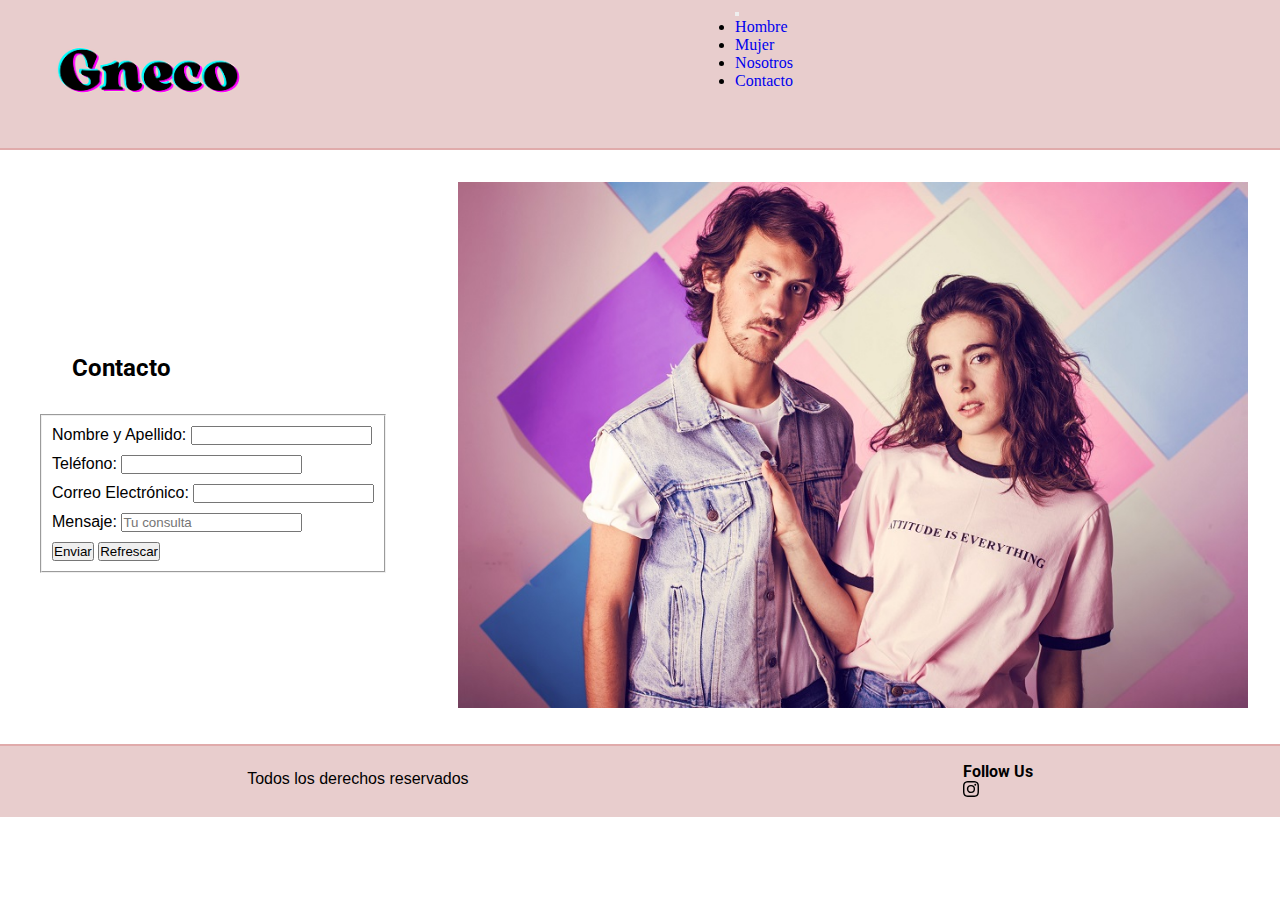
==== pages/contacto.html @ 01b163ef "Initial commit" ====
<!DOCTYPE html>
<html lang="en">
<head>
    <meta charset="UTF-8">
    <meta http-equiv="X-UA-Compatible" content="IE=edge">
    <meta name="viewport" content="width=device-width, initial-scale=1.0">
    <meta name="keywords" content="moda shop oferta compra shoping ropa hombre mujer aestethic fashion">
    <meta name="description" content="Pagina con formulario de contacto para comunicarse con la marca GNECO">
    <link rel="preconnect" href="https://fonts.googleapis.com">
    <link rel="preconnect" href="https://fonts.gstatic.com" crossorigin>
    <link href="https://fonts.googleapis.com/css2?family=Francois+One&display=swap" rel="stylesheet">
    <link rel="preconnect" href="https://fonts.googleapis.com">
    <link rel="preconnect" href="https://fonts.gstatic.com" crossorigin>
    <link href="https://fonts.googleapis.com/css2?family=Roboto:wght@100&display=swap" rel="stylesheet">
    <link rel="preconnect" href="https://fonts.googleapis.com">
    <link rel="preconnect" href="https://fonts.gstatic.com" crossorigin>
    <link href="https://fonts.googleapis.com/css2?family=Prompt:wght@100&display=swap" rel="stylesheet">
    <link rel="preconnect" href="https://fonts.googleapis.com">
    <link rel="preconnect" href="https://fonts.gstatic.com" crossorigin>
    <link href="https://fonts.googleapis.com/css2?family=Righteous&display=swap" rel="stylesheet">
    <!--Link de BS-->
    <link href="https://cdn.jsdelivr.net/npm/bootstrap@5.2.0-beta1/dist/css/bootstrap.min.css" rel="stylesheet" integrity="sha384-0evHe/X+R7YkIZDRvuzKMRqM+OrBnVFBL6DOitfPri4tjfHxaWutUpFmBp4vmVor" crossorigin="anonymous">
    <!--Link CSS-->
    <link rel="stylesheet" href="../CSS/main.css">
    <title>GNECO-Contacto</title>
</head>
<body>
    <header>
        <h1 class="titulo">
          <a href="../index.html"><img src="../img/index/GNECO.png" alt="Logo Gneco" width="100%"></a>
        </h1>
        <nav class="navbar navbar-expand-lg">
            <div class="container-fluid">
              <button class="navbar-toggler" type="button" data-bs-toggle="collapse" data-bs-target="#navbarSupportedContent" aria-controls="navbarSupportedContent" aria-expanded="false" aria-label="Toggle navigation">
                <span class="navbar-toggler-icon"></span>
              </button>
              <div class="collapse navbar-collapse" id="navbarSupportedContent">
                <ul class="navbar-nav me-auto mb-2 mb-lg-0">
                  <li class="nav-item">
                    <a class="nav-link active" aria-current="page" href="hombre.html">Hombre</a>
                  </li>
                  <li class="nav-item">
                    <a class="nav-link active" aria-current="page" href="mujer.html">Mujer</a>
                  </li>
                  <li class="nav-item">
                    <a class="nav-link active" aria-current="page" href="lookbook.html">Nosotros</a>
                  </li>
                  <li class="nav-item">
                    <a class="nav-link active" aria-current="page" href="contacto.html">Contacto</a>
                  </li>
                </ul>
              </div>
            </div>
          </nav>
    </header>
    <main>
        <div class="contacto">
            <form class="main-contacto">
                <h2>Contacto</h2>
                <fieldset>
                    <div class="formMargin">
                        <label for="Nombre">Nombre y Apellido:</label>
                        <input type="text" name="Nombre">
                    </div>
                    <div class="formMargin">
                        <label for="Telefono">Teléfono:</label>
                        <input type="text" name="Telefono">
                    </div>
                    <div class="formMargin">
                        <label for="mail">Correo Electrónico:</label>
                        <input type="email" name="mail">
                    </div>
                    <div class="formMargin">
                        <label for="mensaje">Mensaje:</label>
                        <input type="text" name="mensaje" placeholder="Tu consulta">
                    </div>
                    <div class="formMargin">
                        <input type="submit" value="Enviar">
                        <input type="reset" value="Refrescar">
                    </div>
                </fieldset>
            </form>
            <div class="fot-form">
                <img src="../img/lookbook/carrusel/5.jpg" alt="" width="100%">
            </div>
        </div>
    </main>
    <footer>
        <p class="textoFooter">Todos los derechos reservados</p> 
        <div>
            <p class="textoFollow">
                Follow Us
            </p>
            <div class="ig-footer">
                <a href="https://www.instagram.com/gneco_" target="_blank"><svg xmlns="http://www.w3.org/2000/svg" width="16" height="16" class="bi bi-instagram" viewBox="0 0 16 16">
                    <path d="M8 0C5.829 0 5.556.01 4.703.048 3.85.088 3.269.222 2.76.42a3.917 3.917 0 0 0-1.417.923A3.927 3.927 0 0 0 .42 2.76C.222 3.268.087 3.85.048 4.7.01 5.555 0 5.827 0 8.001c0 2.172.01 2.444.048 3.297.04.852.174 1.433.372 1.942.205.526.478.972.923 1.417.444.445.89.719 1.416.923.51.198 1.09.333 1.942.372C5.555 15.99 5.827 16 8 16s2.444-.01 3.298-.048c.851-.04 1.434-.174 1.943-.372a3.916 3.916 0 0 0 1.416-.923c.445-.445.718-.891.923-1.417.197-.509.332-1.09.372-1.942C15.99 10.445 16 10.173 16 8s-.01-2.445-.048-3.299c-.04-.851-.175-1.433-.372-1.941a3.926 3.926 0 0 0-.923-1.417A3.911 3.911 0 0 0 13.24.42c-.51-.198-1.092-.333-1.943-.372C10.443.01 10.172 0 7.998 0h.003zm-.717 1.442h.718c2.136 0 2.389.007 3.232.046.78.035 1.204.166 1.486.275.373.145.64.319.92.599.28.28.453.546.598.92.11.281.24.705.275 1.485.039.843.047 1.096.047 3.231s-.008 2.389-.047 3.232c-.035.78-.166 1.203-.275 1.485a2.47 2.47 0 0 1-.599.919c-.28.28-.546.453-.92.598-.28.11-.704.24-1.485.276-.843.038-1.096.047-3.232.047s-2.39-.009-3.233-.047c-.78-.036-1.203-.166-1.485-.276a2.478 2.478 0 0 1-.92-.598 2.48 2.48 0 0 1-.6-.92c-.109-.281-.24-.705-.275-1.485-.038-.843-.046-1.096-.046-3.233 0-2.136.008-2.388.046-3.231.036-.78.166-1.204.276-1.486.145-.373.319-.64.599-.92.28-.28.546-.453.92-.598.282-.11.705-.24 1.485-.276.738-.034 1.024-.044 2.515-.045v.002zm4.988 1.328a.96.96 0 1 0 0 1.92.96.96 0 0 0 0-1.92zm-4.27 1.122a4.109 4.109 0 1 0 0 8.217 4.109 4.109 0 0 0 0-8.217zm0 1.441a2.667 2.667 0 1 1 0 5.334 2.667 2.667 0 0 1 0-5.334z"/>
                  </svg></a>
            </div>
            
        </div>
    </footer>



    <!--Link de JS-->
    <script src="https://cdn.jsdelivr.net/npm/bootstrap@5.2.0-beta1/dist/js/bootstrap.bundle.min.js" integrity="sha384-pprn3073KE6tl6bjs2QrFaJGz5/SUsLqktiwsUTF55Jfv3qYSDhgCecCxMW52nD2" crossorigin="anonymous"></script>    
</body>
</html>
---- CSS/main.css ----
* {
  margin: 0;
  padding: 0;
  box-sizing: border-box;
}
/*Estilos de header*/
header {
  background-color: #e8cdcd;
  border-bottom: 2px solid rgb(224, 171, 171);
  height: 150px;
  display: grid;
  grid-template-areas: "tittle nav";
}
header h1 {
  grid-area: tittle;
  margin-top: 2rem;
  margin-left: 3rem;
  max-width: 200px;
  max-height: 200px;
}
header nav {
  grid-area: nav;
}

a {
  text-decoration: none;
  background-image: linear-gradient(currentColor, currentColor);
  background-position: 0% 100%;
  background-repeat: no-repeat;
  background-size: 0% 2px;
  transition: background-size 0.3s;
}

a:hover, a:focus {
  background-size: 100% 2px;
}
/*Estilos de main*/
.main-index {
  display: grid;
  grid-template-areas: "img-indexp img-indexp" "img-indexh img-indexm";
  justify-content: center;
  justify-items: center;
}

.img-indexp {
  grid-area: img-indexp;
  margin: 1rem;
}

.img-indexh {
  grid-area: img-indexh;
  margin: 1rem;
  padding: 1rem;
}

.img-indexh:hover {
  filter: grayscale(80%);
}

.img-indexm {
  grid-area: img-indexm;
  margin: 1rem;
  padding: 1rem;
}

.img-indexm:hover {
  filter: grayscale(80%);
}

section h3 {
  font-family: "Roboto", sans-serif;
  font-weight: bolder;
  font-size: 1rem;
  text-align: center;
  margin-top: 2rem;
}
section form {
  font-family: "Roboto", sans-serif;
  font-weight: bolder;
  display: flex;
  justify-content: center;
  margin: 1rem;
  margin-bottom: 2rem;
}

.lookbook {
  display: grid;
  grid-template-areas: "texto1 fot-look1" "fot-look2 texto2";
  margin: 5rem;
}

.texto1 {
  grid-area: texto1;
  font-family: Arial, Helvetica, sans-serif;
  margin-top: 2rem;
  margin: 0.5rem;
}

.texto2 {
  grid-area: texto2;
  font-family: Arial, Helvetica, sans-serif;
  margin-top: 2rem;
  margin: 0.5rem;
}

.fot-look1 {
  grid-area: fot-look1;
  margin: 1rem;
  transition-duration: 0.1s;
}

.fot-look2 {
  grid-area: fot-look2;
  margin: 1rem;
  transition-duration: 0.1s;
}

h2 {
  font-family: "Roboto", sans-serif;
  font-weight: bold;
  margin: 2rem;
}

.main-contacto {
  margin: 20px;
  padding: 20px;
  font-family: Arial, Helvetica, sans-serif;
  display: flex;
  flex-direction: column;
  justify-content: center;
  justify-items: center;
  grid-area: main-contacto;
}

.formMargin {
  margin: 10px;
}

.contacto {
  display: grid;
  grid-template-areas: "main-contacto fot-form";
}

.fot-form {
  grid-area: fot-form;
  padding: 2rem;
}
/*Estilos del footer*/
footer {
  display: flex;
  justify-content: space-around;
  background-color: #e8cdcd;
  border-top: 2px solid rgb(224, 171, 171);
}
footer p {
  font-family: Arial, Helvetica, sans-serif;
  font-weight: lighter;
  font-size: 1rem;
  margin-top: 1.5rem;
}
footer div p {
  font-family: "Roboto", sans-serif;
  font-weight: bolder;
  font-size: 1rem;
  margin-top: 1rem;
}

.ig-footer {
  margin-bottom: 1rem;
}

.tienda-hombre {
  display: grid;
  grid-template-areas: "fot-hom1 fot-hom2" "fot-hom3 fot-hom4" "fot-hom5 fot-hom5" "fot-hom6 fot-hom7" "fot-hom8 fot-hom9" "fot-hom10 fot-hom10" "fot-hom11 fot-hom12";
  justify-content: center;
  justify-items: center;
  margin-top: 50px;
}

.fot-hom1 {
  grid-area: fot-hom1;
  margin: 10px;
  padding: 10px;
  justify-content: center;
  justify-items: center;
}

.fot-hom2 {
  grid-area: fot-hom2;
  margin: 10px;
  padding: 10px;
  justify-content: center;
  justify-items: center;
}

.fot-hom3 {
  grid-area: fot-hom3;
  margin: 10px;
  padding: 10px;
  justify-content: center;
  justify-items: center;
}

.fot-hom4 {
  grid-area: fot-hom4;
  margin: 10px;
  padding: 10px;
  justify-content: center;
  justify-items: center;
}

.fot-hom5 {
  grid-area: fot-hom5;
  margin: 10px;
  padding: 10px;
  justify-content: center;
  justify-items: center;
}

.fot-hom6 {
  grid-area: fot-hom6;
  margin: 10px;
  padding: 10px;
  justify-content: center;
  justify-items: center;
}

.fot-hom7 {
  grid-area: fot-hom7;
  margin: 10px;
  padding: 10px;
  justify-content: center;
  justify-items: center;
}

.fot-hom8 {
  grid-area: fot-hom8;
  margin: 10px;
  padding: 10px;
  justify-content: center;
  justify-items: center;
}

.fot-hom9 {
  grid-area: fot-hom9;
  margin: 10px;
  padding: 10px;
  justify-content: center;
  justify-items: center;
}

.fot-hom10 {
  grid-area: fot-hom10;
  margin: 10px;
  padding: 10px;
  justify-content: center;
  justify-items: center;
}

.fot-hom11 {
  grid-area: fot-hom11;
  margin: 10px;
  padding: 10px;
  justify-content: center;
  justify-items: center;
}

.fot-hom12 {
  grid-area: fot-hom12;
  margin: 10px;
  padding: 10px;
  justify-content: center;
  justify-items: center;
}

.descripcion-prenda {
  font-family: "Roboto", sans-serif;
  font-size: 15px;
  font-weight: bold;
}
/*Medidas queries*/
@media screen and (max-width: 800px) {
  header {
    height: 150px;
    display: grid;
    grid-template-areas: "tittle nav" div;
    grid-template-areas-grid-area: tittle;
    grid-template-areas-max-width: 150px;
    grid-template-areas-max-height: 150px;
  }
  header nav {
    grid-area: nav;
  }
  .main-index {
    grid-template-areas: "img-indexp" "img-indexh" "img-indexm";
    column-gap: 2.5rem;
  }
  .img-indexp {
    width: 100%;
    grid-area: img-indexp;
    margin: 1%;
    padding: 0%;
  }
  .img-indexh {
    width: 100%;
    grid-area: img-indexh;
    margin: 1%;
    padding: 0%;
  }
  .img-indexm {
    width: 100%;
    grid-area: img-indexm;
    margin: 1%;
    padding: 0%;
  }
  section {
    display: none;
  }
  .contacto {
    display: grid;
    grid-template-areas: "main-contacto" "fot-form";
  }
}
@media screen and (max-width: 1240px) {
  .tienda-hombre {
    display: grid;
    grid-template-areas: "fot-hom1" "fot-hom2" "fot-hom3" "fot-hom4" "fot-hom5" "fot-hom5" "fot-hom6" "fot-hom7" "fot-hom8" "fot-hom9" "fot-hom10" "fot-hom10" "fot-hom11" "fot-hom12";
    justify-content: center;
    justify-items: center;
    margin-top: 50px;
  }
  .fot-hom1 {
    grid-area: fot-hom1;
    margin: 10px;
    padding: 10px;
    justify-content: center;
    justify-items: center;
  }
  .fot-hom2 {
    grid-area: fot-hom2;
    margin: 10px;
    padding: 10px;
    justify-content: center;
    justify-items: center;
  }
  .fot-hom3 {
    grid-area: fot-hom3;
    margin: 10px;
    padding: 10px;
    justify-content: center;
    justify-items: center;
  }
  .fot-hom4 {
    grid-area: fot-hom4;
    margin: 10px;
    padding: 10px;
    justify-content: center;
    justify-items: center;
  }
  .fot-hom5 {
    grid-area: fot-hom5;
    margin: 10px;
    padding: 10px;
    justify-content: center;
    justify-items: center;
  }
  .fot-hom6 {
    grid-area: fot-hom6;
    margin: 10px;
    padding: 10px;
    justify-content: center;
    justify-items: center;
  }
  .fot-hom7 {
    grid-area: fot-hom7;
    margin: 10px;
    padding: 10px;
    justify-content: center;
    justify-items: center;
  }
  .fot-hom8 {
    grid-area: fot-hom8;
    margin: 10px;
    padding: 10px;
    justify-content: center;
    justify-items: center;
  }
  .fot-hom9 {
    grid-area: fot-hom9;
    margin: 10px;
    padding: 10px;
    justify-content: center;
    justify-items: center;
  }
  .fot-hom10 {
    grid-area: fot-hom10;
    margin: 10px;
    padding: 10px;
    justify-content: center;
    justify-items: center;
  }
  .fot-hom11 {
    grid-area: fot-hom11;
    margin: 10px;
    padding: 10px;
    justify-content: center;
    justify-items: center;
  }
  .fot-hom12 {
    grid-area: fot-hom12;
    margin: 10px;
    padding: 10px;
    justify-content: center;
    justify-items: center;
  }
  .descripcion-prenda {
    font-family: "Roboto", sans-serif;
    font-size: 15px;
    font-weight: bold;
  }
  .lookbook {
    display: grid;
    grid-template-areas: "fot-look1" "texto1" "fot-look2" "texto2";
  }
  .fot-look1 {
    grid-area: fot-look1;
    margin: 0.5rem;
  }
  .fot-look2 {
    grid-area: fot-look2;
    margin: 0.5rem;
  }
  .texto1 {
    grid-area: texto1;
    text-align: justify;
  }
  .texto2 {
    grid-area: texto2;
    text-align: justify;
  }
}

/*# sourceMappingURL=main.css.map */
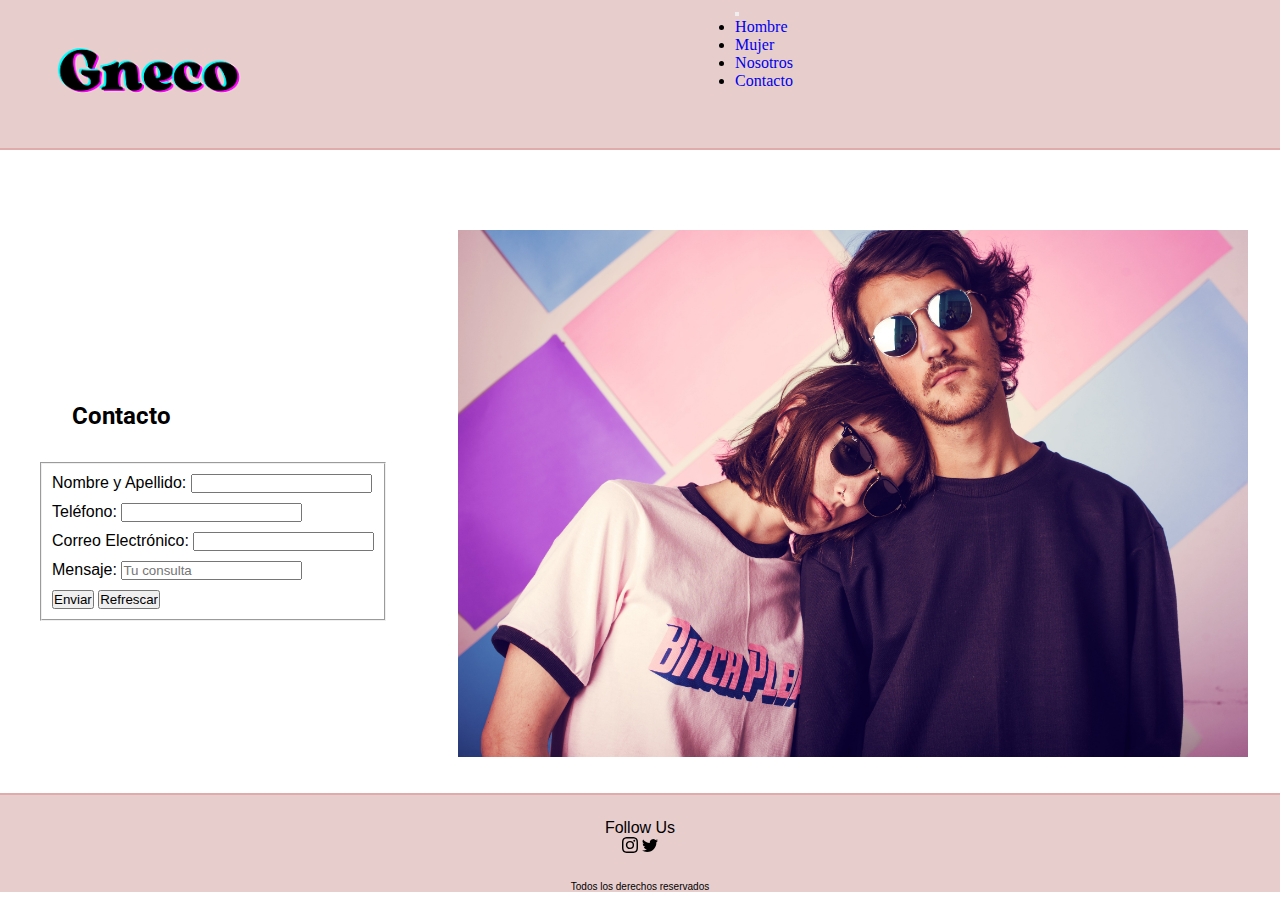
==== commit 62efc6b7: "Proyecto terminado" ====
--- a/pages/contacto.html
+++ b/pages/contacto.html
@@ -6,6 +6,10 @@
     <meta name="viewport" content="width=device-width, initial-scale=1.0">
     <meta name="keywords" content="moda shop oferta compra shoping ropa hombre mujer aestethic fashion">
     <meta name="description" content="Pagina con formulario de contacto para comunicarse con la marca GNECO">
+    <meta property="og:tipe" content="website">
+    <meta property="og:image" content="../img/index/1-min.jpg">
+    <meta property="og:name" content="GNECO">
+    <link rel="icon" href="../img/icon/GNECO.png">
     <link rel="preconnect" href="https://fonts.googleapis.com">
     <link rel="preconnect" href="https://fonts.gstatic.com" crossorigin>
     <link href="https://fonts.googleapis.com/css2?family=Francois+One&display=swap" rel="stylesheet">
@@ -25,6 +29,7 @@
     <title>GNECO-Contacto</title>
 </head>
 <body>
+  <!--Header-->
     <header>
         <h1 class="titulo">
           <a href="../index.html"><img src="../img/index/GNECO.png" alt="Logo Gneco" width="100%"></a>
@@ -53,6 +58,7 @@
             </div>
           </nav>
     </header>
+    <!--Main page contacto-->
     <main>
         <div class="contacto">
             <form class="main-contacto">
@@ -81,23 +87,27 @@
                 </fieldset>
             </form>
             <div class="fot-form">
-                <img src="../img/lookbook/carrusel/5.jpg" alt="" width="100%">
+                <img src="../img/contacto/28-min.jpg" alt="foto de hombre y mujer con anteojos de sol" width="100%">
             </div>
         </div>
     </main>
+ 
+    <!--Footer-->
     <footer>
-        <p class="textoFooter">Todos los derechos reservados</p> 
-        <div>
-            <p class="textoFollow">
-                Follow Us
-            </p>
-            <div class="ig-footer">
-                <a href="https://www.instagram.com/gneco_" target="_blank"><svg xmlns="http://www.w3.org/2000/svg" width="16" height="16" class="bi bi-instagram" viewBox="0 0 16 16">
-                    <path d="M8 0C5.829 0 5.556.01 4.703.048 3.85.088 3.269.222 2.76.42a3.917 3.917 0 0 0-1.417.923A3.927 3.927 0 0 0 .42 2.76C.222 3.268.087 3.85.048 4.7.01 5.555 0 5.827 0 8.001c0 2.172.01 2.444.048 3.297.04.852.174 1.433.372 1.942.205.526.478.972.923 1.417.444.445.89.719 1.416.923.51.198 1.09.333 1.942.372C5.555 15.99 5.827 16 8 16s2.444-.01 3.298-.048c.851-.04 1.434-.174 1.943-.372a3.916 3.916 0 0 0 1.416-.923c.445-.445.718-.891.923-1.417.197-.509.332-1.09.372-1.942C15.99 10.445 16 10.173 16 8s-.01-2.445-.048-3.299c-.04-.851-.175-1.433-.372-1.941a3.926 3.926 0 0 0-.923-1.417A3.911 3.911 0 0 0 13.24.42c-.51-.198-1.092-.333-1.943-.372C10.443.01 10.172 0 7.998 0h.003zm-.717 1.442h.718c2.136 0 2.389.007 3.232.046.78.035 1.204.166 1.486.275.373.145.64.319.92.599.28.28.453.546.598.92.11.281.24.705.275 1.485.039.843.047 1.096.047 3.231s-.008 2.389-.047 3.232c-.035.78-.166 1.203-.275 1.485a2.47 2.47 0 0 1-.599.919c-.28.28-.546.453-.92.598-.28.11-.704.24-1.485.276-.843.038-1.096.047-3.232.047s-2.39-.009-3.233-.047c-.78-.036-1.203-.166-1.485-.276a2.478 2.478 0 0 1-.92-.598 2.48 2.48 0 0 1-.6-.92c-.109-.281-.24-.705-.275-1.485-.038-.843-.046-1.096-.046-3.233 0-2.136.008-2.388.046-3.231.036-.78.166-1.204.276-1.486.145-.373.319-.64.599-.92.28-.28.546-.453.92-.598.282-.11.705-.24 1.485-.276.738-.034 1.024-.044 2.515-.045v.002zm4.988 1.328a.96.96 0 1 0 0 1.92.96.96 0 0 0 0-1.92zm-4.27 1.122a4.109 4.109 0 1 0 0 8.217 4.109 4.109 0 0 0 0-8.217zm0 1.441a2.667 2.667 0 1 1 0 5.334 2.667 2.667 0 0 1 0-5.334z"/>
-                  </svg></a>
-            </div>
-            
-        </div>
+      <p class="textoFollow">
+         Follow Us
+     </p>
+     <!--Iconos de redes sociales-->
+      <div>
+        <a href="https://www.instagram.com/gneco_" target="_blank"><svg xmlns="http://www.w3.org/2000/svg" width="16" height="16" class="bi bi-instagram" viewBox="0 0 16 16">
+         <path d="M8 0C5.829 0 5.556.01 4.703.048 3.85.088 3.269.222 2.76.42a3.917 3.917 0 0 0-1.417.923A3.927 3.927 0 0 0 .42 2.76C.222 3.268.087 3.85.048 4.7.01 5.555 0 5.827 0 8.001c0 2.172.01 2.444.048 3.297.04.852.174 1.433.372 1.942.205.526.478.972.923 1.417.444.445.89.719 1.416.923.51.198 1.09.333 1.942.372C5.555 15.99 5.827 16 8 16s2.444-.01 3.298-.048c.851-.04 1.434-.174 1.943-.372a3.916 3.916 0 0 0 1.416-.923c.445-.445.718-.891.923-1.417.197-.509.332-1.09.372-1.942C15.99 10.445 16 10.173 16 8s-.01-2.445-.048-3.299c-.04-.851-.175-1.433-.372-1.941a3.926 3.926 0 0 0-.923-1.417A3.911 3.911 0 0 0 13.24.42c-.51-.198-1.092-.333-1.943-.372C10.443.01 10.172 0 7.998 0h.003zm-.717 1.442h.718c2.136 0 2.389.007 3.232.046.78.035 1.204.166 1.486.275.373.145.64.319.92.599.28.28.453.546.598.92.11.281.24.705.275 1.485.039.843.047 1.096.047 3.231s-.008 2.389-.047 3.232c-.035.78-.166 1.203-.275 1.485a2.47 2.47 0 0 1-.599.919c-.28.28-.546.453-.92.598-.28.11-.704.24-1.485.276-.843.038-1.096.047-3.232.047s-2.39-.009-3.233-.047c-.78-.036-1.203-.166-1.485-.276a2.478 2.478 0 0 1-.92-.598 2.48 2.48 0 0 1-.6-.92c-.109-.281-.24-.705-.275-1.485-.038-.843-.046-1.096-.046-3.233 0-2.136.008-2.388.046-3.231.036-.78.166-1.204.276-1.486.145-.373.319-.64.599-.92.28-.28.546-.453.92-.598.282-.11.705-.24 1.485-.276.738-.034 1.024-.044 2.515-.045v.002zm4.988 1.328a.96.96 0 1 0 0 1.92.96.96 0 0 0 0-1.92zm-4.27 1.122a4.109 4.109 0 1 0 0 8.217 4.109 4.109 0 0 0 0-8.217zm0 1.441a2.667 2.667 0 1 1 0 5.334 2.667 2.667 0 0 1 0-5.334z"/>
+         </svg></a>
+         <a href="https://www.twitter.com/gnecosj" target="_blank">
+         <svg xmlns="http://www.w3.org/2000/svg" width="16" height="16" class="bi bi-twitter" viewBox="0 0 16 16">
+         <path d="M5.026 15c6.038 0 9.341-5.003 9.341-9.334 0-.14 0-.282-.006-.422A6.685 6.685 0 0 0 16 3.542a6.658 6.658 0 0 1-1.889.518 3.301 3.301 0 0 0 1.447-1.817 6.533 6.533 0 0 1-2.087.793A3.286 3.286 0 0 0 7.875 6.03a9.325 9.325 0 0 1-6.767-3.429 3.289 3.289 0 0 0 1.018 4.382A3.323 3.323 0 0 1 .64 6.575v.045a3.288 3.288 0 0 0 2.632 3.218 3.203 3.203 0 0 1-.865.115 3.23 3.23 0 0 1-.614-.057 3.283 3.283 0 0 0 3.067 2.277A6.588 6.588 0 0 1 .78 13.58a6.32 6.32 0 0 1-.78-.045A9.344 9.344 0 0 0 5.026 15z"/>
+         </svg></a>
+       </div>
+      <p class="textoFooter">Todos los derechos reservados</p>
     </footer>
 
 
--- a/CSS/main.css
+++ b/CSS/main.css
@@ -3,13 +3,15 @@
   padding: 0;
   box-sizing: border-box;
 }
-/*Estilos de header*/
+
+/*Estilos del header*/
 header {
   background-color: #e8cdcd;
   border-bottom: 2px solid rgb(224, 171, 171);
   height: 150px;
   display: grid;
   grid-template-areas: "tittle nav";
+  margin-bottom: 3rem;
 }
 header h1 {
   grid-area: tittle;
@@ -34,7 +36,8 @@
 a:hover, a:focus {
   background-size: 100% 2px;
 }
-/*Estilos de main*/
+
+/*Estilos del main page index*/
 .main-index {
   display: grid;
   grid-template-areas: "img-indexp img-indexp" "img-indexh img-indexm";
@@ -45,6 +48,7 @@
 .img-indexp {
   grid-area: img-indexp;
   margin: 1rem;
+  margin-top: 3rem;
 }
 
 .img-indexh {
@@ -83,38 +87,35 @@
   margin-bottom: 2rem;
 }
 
+/*Estilos page LookBook*/
 .lookbook {
   display: grid;
-  grid-template-areas: "texto1 fot-look1" "fot-look2 texto2";
-  margin: 5rem;
+  grid-template-areas: "texto1 fot-look1";
+  margin-top: 4rem;
+  margin: 2rem;
 }
 
 .texto1 {
   grid-area: texto1;
-  font-family: Arial, Helvetica, sans-serif;
-  margin-top: 2rem;
-  margin: 0.5rem;
-}
-
-.texto2 {
-  grid-area: texto2;
-  font-family: Arial, Helvetica, sans-serif;
-  margin-top: 2rem;
-  margin: 0.5rem;
+  padding: 1rem;
+  font: "Roboto", sans-serif;
+  text-align: justify;
+  position: relative;
+  top: 30%;
+}
+
+.frase-texto {
+  text-align: right;
+  font-weight: bold;
+  font: "Roboto", sans-serif;
 }
 
 .fot-look1 {
   grid-area: fot-look1;
-  margin: 1rem;
-  transition-duration: 0.1s;
-}
-
-.fot-look2 {
-  grid-area: fot-look2;
-  margin: 1rem;
-  transition-duration: 0.1s;
-}
-
+  width: 100%;
+}
+
+/*Estilos page Contacto*/
 h2 {
   font-family: "Roboto", sans-serif;
   font-weight: bold;
@@ -145,12 +146,12 @@
   grid-area: fot-form;
   padding: 2rem;
 }
-/*Estilos del footer*/
+
+/*Estilos del Footer*/
 footer {
-  display: flex;
-  justify-content: space-around;
   background-color: #e8cdcd;
   border-top: 2px solid rgb(224, 171, 171);
+  text-align: center;
 }
 footer p {
   font-family: Arial, Helvetica, sans-serif;
@@ -158,119 +159,23 @@
   font-size: 1rem;
   margin-top: 1.5rem;
 }
-footer div p {
-  font-family: "Roboto", sans-serif;
-  font-weight: bolder;
-  font-size: 1rem;
-  margin-top: 1rem;
-}
-
-.ig-footer {
-  margin-bottom: 1rem;
-}
-
-.tienda-hombre {
-  display: grid;
-  grid-template-areas: "fot-hom1 fot-hom2" "fot-hom3 fot-hom4" "fot-hom5 fot-hom5" "fot-hom6 fot-hom7" "fot-hom8 fot-hom9" "fot-hom10 fot-hom10" "fot-hom11 fot-hom12";
+
+.textoFooter {
+  font-size: 10px;
+}
+
+/*Estilos pages tienda hombre y mujer*/
+.tienda {
+  margin-top: 3rem;
+  display: grid;
+  grid-template-columns: 1fr 1fr 1fr;
   justify-content: center;
   justify-items: center;
-  margin-top: 50px;
-}
-
-.fot-hom1 {
-  grid-area: fot-hom1;
-  margin: 10px;
-  padding: 10px;
-  justify-content: center;
-  justify-items: center;
-}
-
-.fot-hom2 {
-  grid-area: fot-hom2;
-  margin: 10px;
-  padding: 10px;
-  justify-content: center;
-  justify-items: center;
-}
-
-.fot-hom3 {
-  grid-area: fot-hom3;
-  margin: 10px;
-  padding: 10px;
-  justify-content: center;
-  justify-items: center;
-}
-
-.fot-hom4 {
-  grid-area: fot-hom4;
-  margin: 10px;
-  padding: 10px;
-  justify-content: center;
-  justify-items: center;
-}
-
-.fot-hom5 {
-  grid-area: fot-hom5;
-  margin: 10px;
-  padding: 10px;
-  justify-content: center;
-  justify-items: center;
-}
-
-.fot-hom6 {
-  grid-area: fot-hom6;
-  margin: 10px;
-  padding: 10px;
-  justify-content: center;
-  justify-items: center;
-}
-
-.fot-hom7 {
-  grid-area: fot-hom7;
-  margin: 10px;
-  padding: 10px;
-  justify-content: center;
-  justify-items: center;
-}
-
-.fot-hom8 {
-  grid-area: fot-hom8;
-  margin: 10px;
-  padding: 10px;
-  justify-content: center;
-  justify-items: center;
-}
-
-.fot-hom9 {
-  grid-area: fot-hom9;
-  margin: 10px;
-  padding: 10px;
-  justify-content: center;
-  justify-items: center;
-}
-
-.fot-hom10 {
-  grid-area: fot-hom10;
-  margin: 10px;
-  padding: 10px;
-  justify-content: center;
-  justify-items: center;
-}
-
-.fot-hom11 {
-  grid-area: fot-hom11;
-  margin: 10px;
-  padding: 10px;
-  justify-content: center;
-  justify-items: center;
-}
-
-.fot-hom12 {
-  grid-area: fot-hom12;
-  margin: 10px;
-  padding: 10px;
-  justify-content: center;
-  justify-items: center;
+  margin: 2rem;
+}
+
+.fotoTienda {
+  margin: 1rem;
 }
 
 .descripcion-prenda {
@@ -278,7 +183,8 @@
   font-size: 15px;
   font-weight: bold;
 }
-/*Medidas queries*/
+
+/*Estilos Medidas Query*/
 @media screen and (max-width: 800px) {
   header {
     height: 150px;
@@ -313,130 +219,42 @@
     margin: 1%;
     padding: 0%;
   }
-  section {
-    display: none;
-  }
+  /*Estilos page contacto MQ 800px*/
   .contacto {
     display: grid;
     grid-template-areas: "main-contacto" "fot-form";
   }
 }
 @media screen and (max-width: 1240px) {
-  .tienda-hombre {
-    display: grid;
-    grid-template-areas: "fot-hom1" "fot-hom2" "fot-hom3" "fot-hom4" "fot-hom5" "fot-hom5" "fot-hom6" "fot-hom7" "fot-hom8" "fot-hom9" "fot-hom10" "fot-hom10" "fot-hom11" "fot-hom12";
+  /*Estilos pages tienda MQ 1240px*/
+  .tienda {
+    display: grid;
+    grid-template-columns: 1fr 1fr;
+    margin-top: 3rem;
     justify-content: center;
     justify-items: center;
-    margin-top: 50px;
-  }
-  .fot-hom1 {
-    grid-area: fot-hom1;
-    margin: 10px;
-    padding: 10px;
-    justify-content: center;
-    justify-items: center;
-  }
-  .fot-hom2 {
-    grid-area: fot-hom2;
-    margin: 10px;
-    padding: 10px;
-    justify-content: center;
-    justify-items: center;
-  }
-  .fot-hom3 {
-    grid-area: fot-hom3;
-    margin: 10px;
-    padding: 10px;
-    justify-content: center;
-    justify-items: center;
-  }
-  .fot-hom4 {
-    grid-area: fot-hom4;
-    margin: 10px;
-    padding: 10px;
-    justify-content: center;
-    justify-items: center;
-  }
-  .fot-hom5 {
-    grid-area: fot-hom5;
-    margin: 10px;
-    padding: 10px;
-    justify-content: center;
-    justify-items: center;
-  }
-  .fot-hom6 {
-    grid-area: fot-hom6;
-    margin: 10px;
-    padding: 10px;
-    justify-content: center;
-    justify-items: center;
-  }
-  .fot-hom7 {
-    grid-area: fot-hom7;
-    margin: 10px;
-    padding: 10px;
-    justify-content: center;
-    justify-items: center;
-  }
-  .fot-hom8 {
-    grid-area: fot-hom8;
-    margin: 10px;
-    padding: 10px;
-    justify-content: center;
-    justify-items: center;
-  }
-  .fot-hom9 {
-    grid-area: fot-hom9;
-    margin: 10px;
-    padding: 10px;
-    justify-content: center;
-    justify-items: center;
-  }
-  .fot-hom10 {
-    grid-area: fot-hom10;
-    margin: 10px;
-    padding: 10px;
-    justify-content: center;
-    justify-items: center;
-  }
-  .fot-hom11 {
-    grid-area: fot-hom11;
-    margin: 10px;
-    padding: 10px;
-    justify-content: center;
-    justify-items: center;
-  }
-  .fot-hom12 {
-    grid-area: fot-hom12;
-    margin: 10px;
-    padding: 10px;
-    justify-content: center;
-    justify-items: center;
+    margin: 2rem;
   }
   .descripcion-prenda {
     font-family: "Roboto", sans-serif;
     font-size: 15px;
     font-weight: bold;
   }
+  /*Estilos page nosotros/lookbook MQ 1240px*/
   .lookbook {
     display: grid;
-    grid-template-areas: "fot-look1" "texto1" "fot-look2" "texto2";
+    grid-template-areas: "fot-look1" "texto1";
+  }
+  .texto1 {
+    grid-area: texto1;
+    padding: 1rem;
+    text-align: justify;
+    margin-bottom: 2rem;
+    top: 0%;
   }
   .fot-look1 {
     grid-area: fot-look1;
-    margin: 0.5rem;
-  }
-  .fot-look2 {
-    grid-area: fot-look2;
-    margin: 0.5rem;
-  }
-  .texto1 {
-    grid-area: texto1;
-    text-align: justify;
-  }
-  .texto2 {
-    grid-area: texto2;
-    text-align: justify;
+    width: 100%;
   }
 }
 
